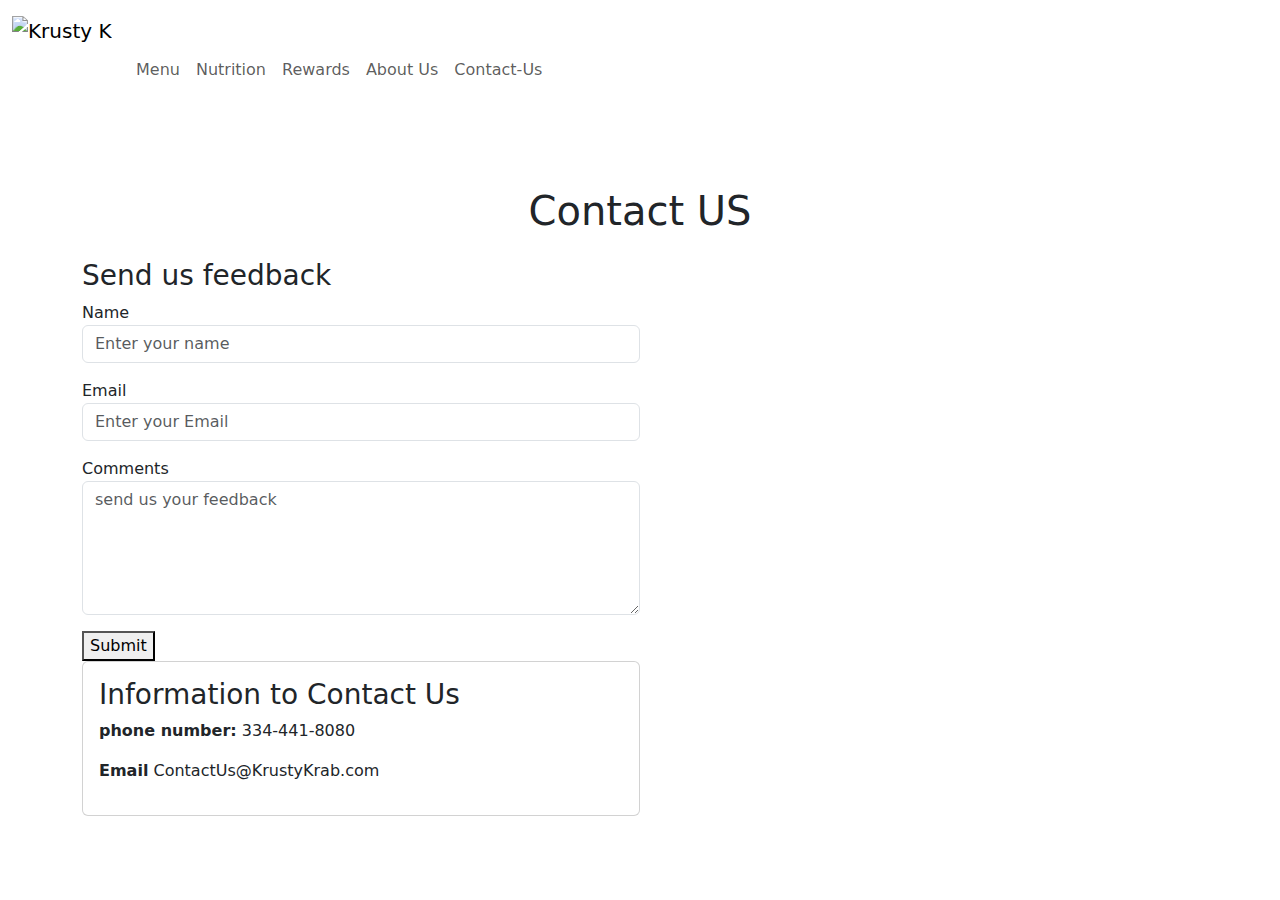
==== contact.html @ 6d70cbf8 "CSS for contact page" ====
<!DOCTYPE html>
<html>
    <head>
        <title>Contact US</title>
        <link rel="stylesheet" href="contact.css">
        <link href="https://cdn.jsdelivr.net/npm/bootstrap@5.3.3/dist/css/bootstrap.min.css" rel="stylesheet" integrity="sha384-QWTKZyjpPEjISv5WaRU9OFeRpok6YctnYmDr5pNlyT2bRjXh0JMhjY6hW+ALEwIH" crossorigin="anonymous">
        <script src="https://cdn.jsdelivr.net/npm/bootstrap@5.3.3/dist/js/bootstrap.bundle.min.js" integrity="sha384-YvpcrYf0tY3lHB60NNkmXc5s9fDVZLESaAA55NDzOxhy9GkcIdslK1eN7N6jIeHz" crossorigin="anonymous"></script>
        <meta name="viewport" content="width=device-width,initial-scale=1.0">
        
    </head>
<body>
    <nav class="navbar navbar-expand-lg" id="nav-bar">
        <div class="container-fluid">
            <a class="navbar-brand" href="index.html">
                <img src="https://static.wikia.nocookie.net/fictionalcompanies/images/e/e9/Krusty_Krab_logo.png/revision/latest?cb=20230923081253" alt="Krusty Krab Logo" width="100" height="110" class="d-inline-block align-text-top">
            </a>
            <button class="navbar-toggler" type="button" data-bs-toggle="collapse" data-bs-target="#navbarSupportedContent" aria-expanded="false" aria-label="Toggle navigation">
                <span class="navbar-toggler-icon"></span>
            </button>
            <div class="collapse navbar-collapse" id="navbarSupportContent">
                <ul class="navbar-nav me-auto mb-2 mb-lg-0">
                    <li class="nav-item"><a class="nav-link" href="menu.html">Menu</a></li>
                    <li class="nav-item"><a class="nav-link" href="nutrition.html">Nutrition</a></li>
                    <li class="nav-item"><a class="nav-link" href="reward.html">Rewards</a></li>
                    <li class="nav-item"><a class="nav-link" href="about.html">About Us</a></li>
                    <li class="nav-item"><a class="nav-link" href="contact.html">Contact-Us</a></li>
                </ul>

            </div>
        </div>
    </nav>
    <div class="container mt-5">
        <h1 class="text-center mb-4">Contact US</h1>
        <div class="col-md-6">
            <h3> Send us feedback</h3>
            <form>
                <div class="mb-3">
                    <lable for="name" class="form-lable">Name</lable>
                    <input type="text" class="form-control" id="Name" placeholder="Enter your name">
             </div>
             <div class="mb-3">
                <lable for="email" class="form-lable">Email</lable>
                <input type="email" class="form-control" id="Email" placeholder="Enter your Email">  
             </div>
             <div class="mb-3">
                <lable for="comments" class="form-lable">Comments</lable>
                <textarea class="form-control" id="comments" rows="5" placeholder="send us your feedback"></textarea>
             </div>
             <button type="submit" class="btn-btn-primary">Submit</button>
            </form>

            </div>
    
            <div class="col-md-6">
                <div class="card">
                <div class="card-body">
                <h3>Information to Contact Us</h3>
                <p><strong>phone number:</strong> 334-441-8080</p>
                <p><strong>Email</strong> ContactUs@KrustyKrab.com</p>
                </div>
                </div>
            </div>

</body>

</html>
---- contact.css ----
body {
    font-family: Arial, Helvetica, sans-serif;
    background-image:url(https://i.etsystatic.com/10868806/r/il/6e5775/4079544308/il_fullxfull.4079544308_c7w1.jpg);
    background-size: cover;
    background-position: center;
}

#nav-bar {
    background-color: white;
    color: black;
}
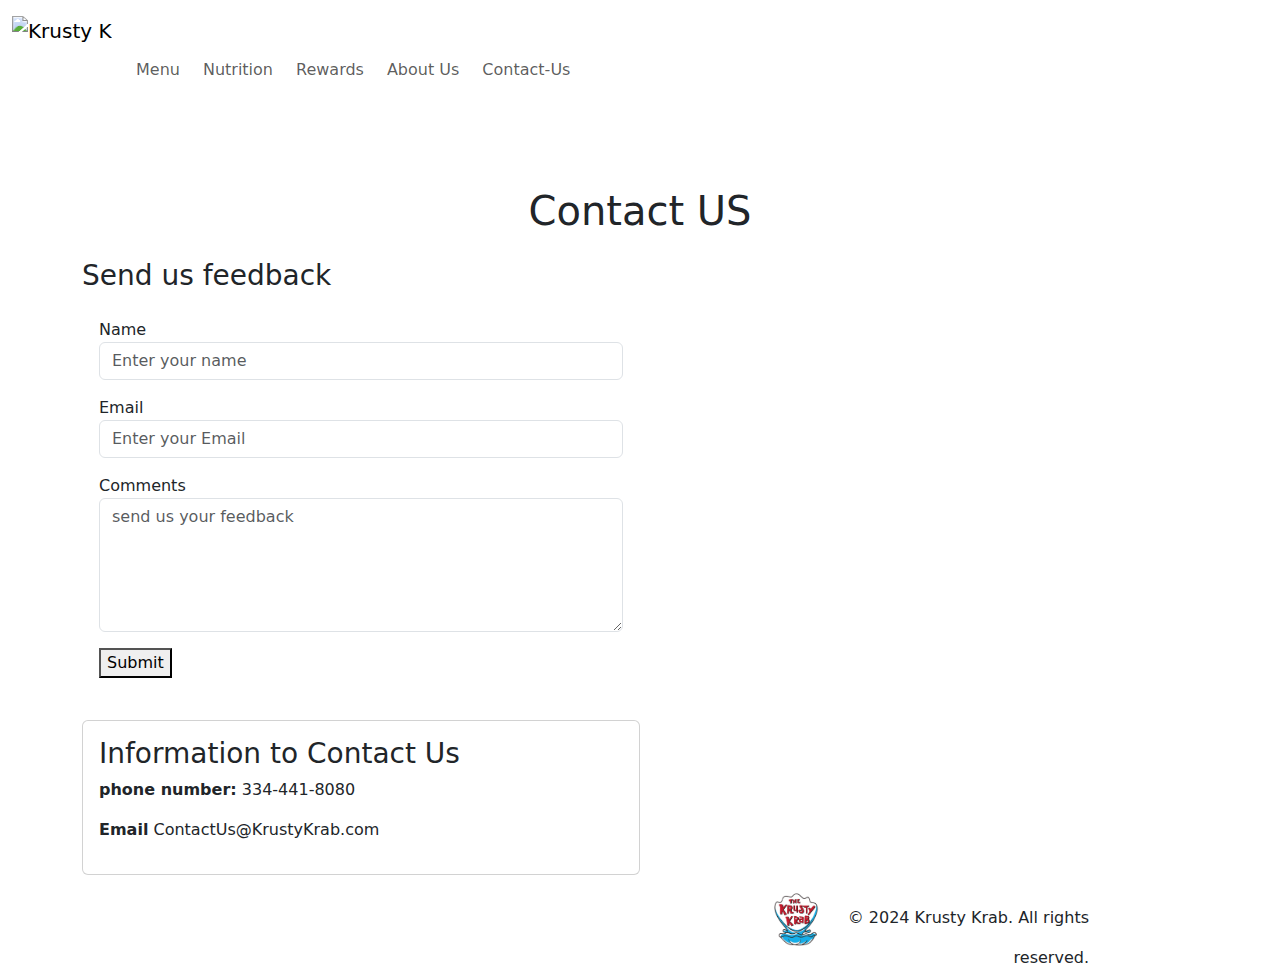
==== commit 0177588a: "added footer" ====
--- a/contact.html
+++ b/contact.html
@@ -61,6 +61,54 @@
                 </div>
             </div>
 
+            <div class="container-fluid bot-footer">
+                <div class="row d-flex justify-content-center">
+                  <div class="col-12 col-md-6">
+                    <ul
+                      class="list-inline footer-links d-flex justify-content-center justify-content-between align-content-center px-3"
+                    >
+                      <li class="list-inline-item my-md-4 mt-2">
+                        <a
+                          href="#"
+                          class="text-white text-decoration-none"
+                          aria-label="Privacy Policy"
+                          >Privacy Policy</a
+                        >
+                      </li>
+                      <li class="list-inline-item my-md-4 mt-2">
+                        <a
+                          href="#"
+                          class="text-white text-decoration-none"
+                          aria-label="Terms & Conditions"
+                          >Terms & Conditions</a
+                        >
+                      </li>
+                      <li class="list-inline-item my-md-4 mt-2 pe-md-5">
+                        <a
+                          href="#"
+                          class="text-white text-decoration-none"
+                          aria-label="Accessibility"
+                          >Accessibility</a
+                        >
+                      </li>
+                    </ul>
+                  </div>
+                  <div class="col-12 col-md-4 text-center text-md-end pe-3">
+                    <p class="mt-3 mb-1">
+                      <img
+                        src="images/brand_logo/KrustyKrabLogo-removebg-preview2.png"
+                        width="45"
+                        height="55"
+                        class="me-4"
+                        alt="Krusty Krab Logo"
+                      />
+                      &copy; 2024 Krusty Krab. All rights reserved.
+                    </p>
+                  </div>
+                </div>
+              </div>
+            </footer>
+
 </body>
 
 </html>--- a/contact.css
+++ b/contact.css
@@ -8,4 +8,42 @@
 #nav-bar {
     background-color: white;
     color: black;
-}+}
+
+.nav-link img {
+    border-radius: 45%;
+}
+
+.nav-link {
+    color: antiquewhite;
+    margin-right: 7px;
+    
+}
+
+.nav-link:hover{
+    color: yellow !important
+}
+
+form {
+    background-color: white;
+    padding: 17px;
+    border-radius: 7px;
+    box-shadow: 0px 4px 6px rgba(red, green, blue, alpha);
+    margin-bottom: 25px;
+}
+
+h1 {
+    color: darkblue;
+    font-size: medium;
+    margin-bottom: 17px;
+
+}
+
+form .btn-btn-primary:hover {
+    background-color: blueviolet;
+    color: white;
+    font-weight: bold;
+    padding: 12px;
+    border-radius: 3px;
+}
+    
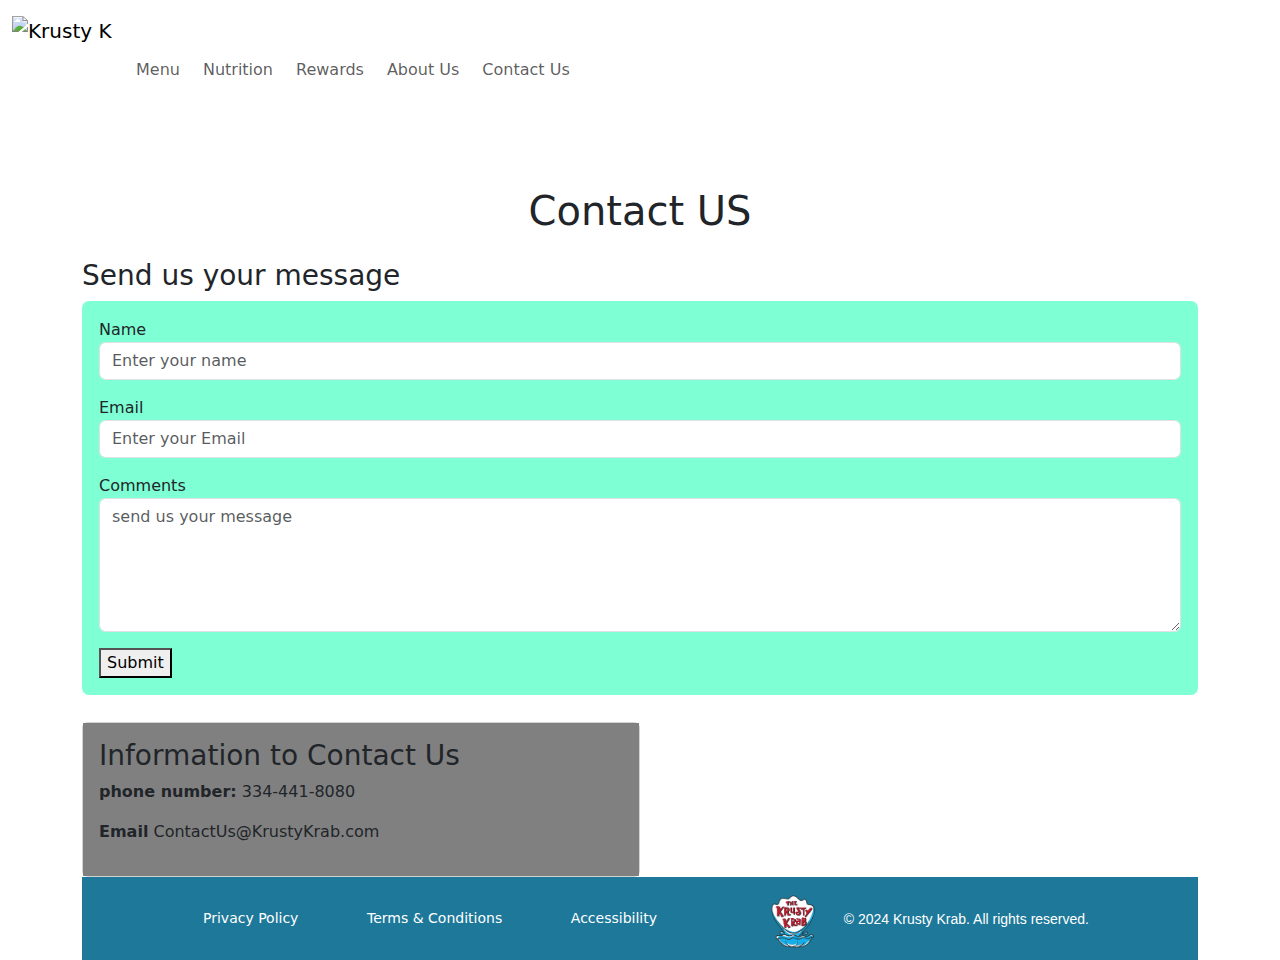
==== commit dbff8d50: "update" ====
--- a/contact.html
+++ b/contact.html
@@ -11,7 +11,7 @@
 <body>
     <nav class="navbar navbar-expand-lg" id="nav-bar">
         <div class="container-fluid">
-            <a class="navbar-brand" href="index.html">
+            <a class="navbar-brand">
                 <img src="https://static.wikia.nocookie.net/fictionalcompanies/images/e/e9/Krusty_Krab_logo.png/revision/latest?cb=20230923081253" alt="Krusty Krab Logo" width="100" height="110" class="d-inline-block align-text-top">
             </a>
             <button class="navbar-toggler" type="button" data-bs-toggle="collapse" data-bs-target="#navbarSupportedContent" aria-expanded="false" aria-label="Toggle navigation">
@@ -23,7 +23,7 @@
                     <li class="nav-item"><a class="nav-link" href="nutrition.html">Nutrition</a></li>
                     <li class="nav-item"><a class="nav-link" href="reward.html">Rewards</a></li>
                     <li class="nav-item"><a class="nav-link" href="about.html">About Us</a></li>
-                    <li class="nav-item"><a class="nav-link" href="contact.html">Contact-Us</a></li>
+                    <li class="nav-item"><a class="nav-link" href="contact.html">Contact Us</a></li>
                 </ul>
 
             </div>
@@ -31,8 +31,8 @@
     </nav>
     <div class="container mt-5">
         <h1 class="text-center mb-4">Contact US</h1>
-        <div class="col-md-6">
-            <h3> Send us feedback</h3>
+        <div class="center-container">
+            <h3> Send us your message</h3>
             <form>
                 <div class="mb-3">
                     <lable for="name" class="form-lable">Name</lable>
@@ -44,11 +44,12 @@
              </div>
              <div class="mb-3">
                 <lable for="comments" class="form-lable">Comments</lable>
-                <textarea class="form-control" id="comments" rows="5" placeholder="send us your feedback"></textarea>
+                <textarea class="form-control" id="comments" rows="5" placeholder="send us your message"></textarea>
              </div>
              <button type="submit" class="btn-btn-primary">Submit</button>
             </form>
-
+               
+            
             </div>
     
             <div class="col-md-6">
@@ -108,7 +109,7 @@
                 </div>
               </div>
             </footer>
-
+                  <script src="contact.js"></script>
 </body>
 
 </html>--- a/contact.css
+++ b/contact.css
@@ -3,11 +3,14 @@
     background-image:url(https://i.etsystatic.com/10868806/r/il/6e5775/4079544308/il_fullxfull.4079544308_c7w1.jpg);
     background-size: cover;
     background-position: center;
+    justify-content: center;
+    align-items: center;
 }
 
 #nav-bar {
     background-color: white;
     color: black;
+    
 }
 
 .nav-link img {
@@ -30,6 +33,7 @@
     border-radius: 7px;
     box-shadow: 0px 4px 6px rgba(red, green, blue, alpha);
     margin-bottom: 25px;
+    background-color: aquamarine;
 }
 
 h1 {
@@ -41,9 +45,94 @@
 
 form .btn-btn-primary:hover {
     background-color: blueviolet;
-    color: white;
+    color: red;
     font-weight: bold;
     padding: 12px;
     border-radius: 3px;
 }
+
+footer {
+    width: 100%;
+    display: flex;
+    flex-wrap: wrap;
+    justify-content: space-between;
+    font-style: normal;
+    font-family: "Palanquin", sans-serif;
+  }
+  footer i {
+    font-size: 25px;
+    font-style: normal;
+    font-family: "Palanquin", sans-serif;
+  }
+  footer a {
+    font-size: 14px;
+    font-weight: 600;
+    font-style: normal;
+    font-family: "Palanquin", sans-serif;
+  }
+  .top-footer {
+    background-color: #0e5b77;
+    color: #fff;
+    height: fit-content;
+  }
+  .top-footer img {
+    width: 35px;
+  }
+  .bot-footer {
+    background-color: #1d789a;
+    color: #fff;
+    height: fit-content;
+    font-size: 14px;
+  }
+  .bot-footer a {
+    font-weight: 300;
+  }
+  .bot-footer p {
+    font-weight: 300;
+    font-style: normal;
+    font-family: "Palanquin", sans-serif;
+  }
+  .footer-links {
+    margin: 0;
+    padding: 7px 0 7px 0;
+  }
+  .bot-footer .footer-links {
+    font-weight: 400;
+    display: inline-block;
+  }
+  .bot-footer .footer-links .list-inline-item:hover {
+    text-decoration: underline;
+  }
+
+ .card {
+    margin-top: 27px;
+    border: none;
+    border-radius: 7px;
+ }
+ 
+ .card-body {
+    background-color: gray;
+    color: black;
+    padding-left: 18px;
+ }
     
+
+ 
+ @media (max-width: 767px) {
+    form {
+        width: 87px;
+        padding: 10px;
+    }
+
+    #nav-bar {
+        flex-wrap: wrap;
+    }
+    .nav-link {
+        margin-right: 4px;
+        font-size: small;
+    }
+    .footer-links {
+        margin-bottom: 10px;
+    }
+ }
+
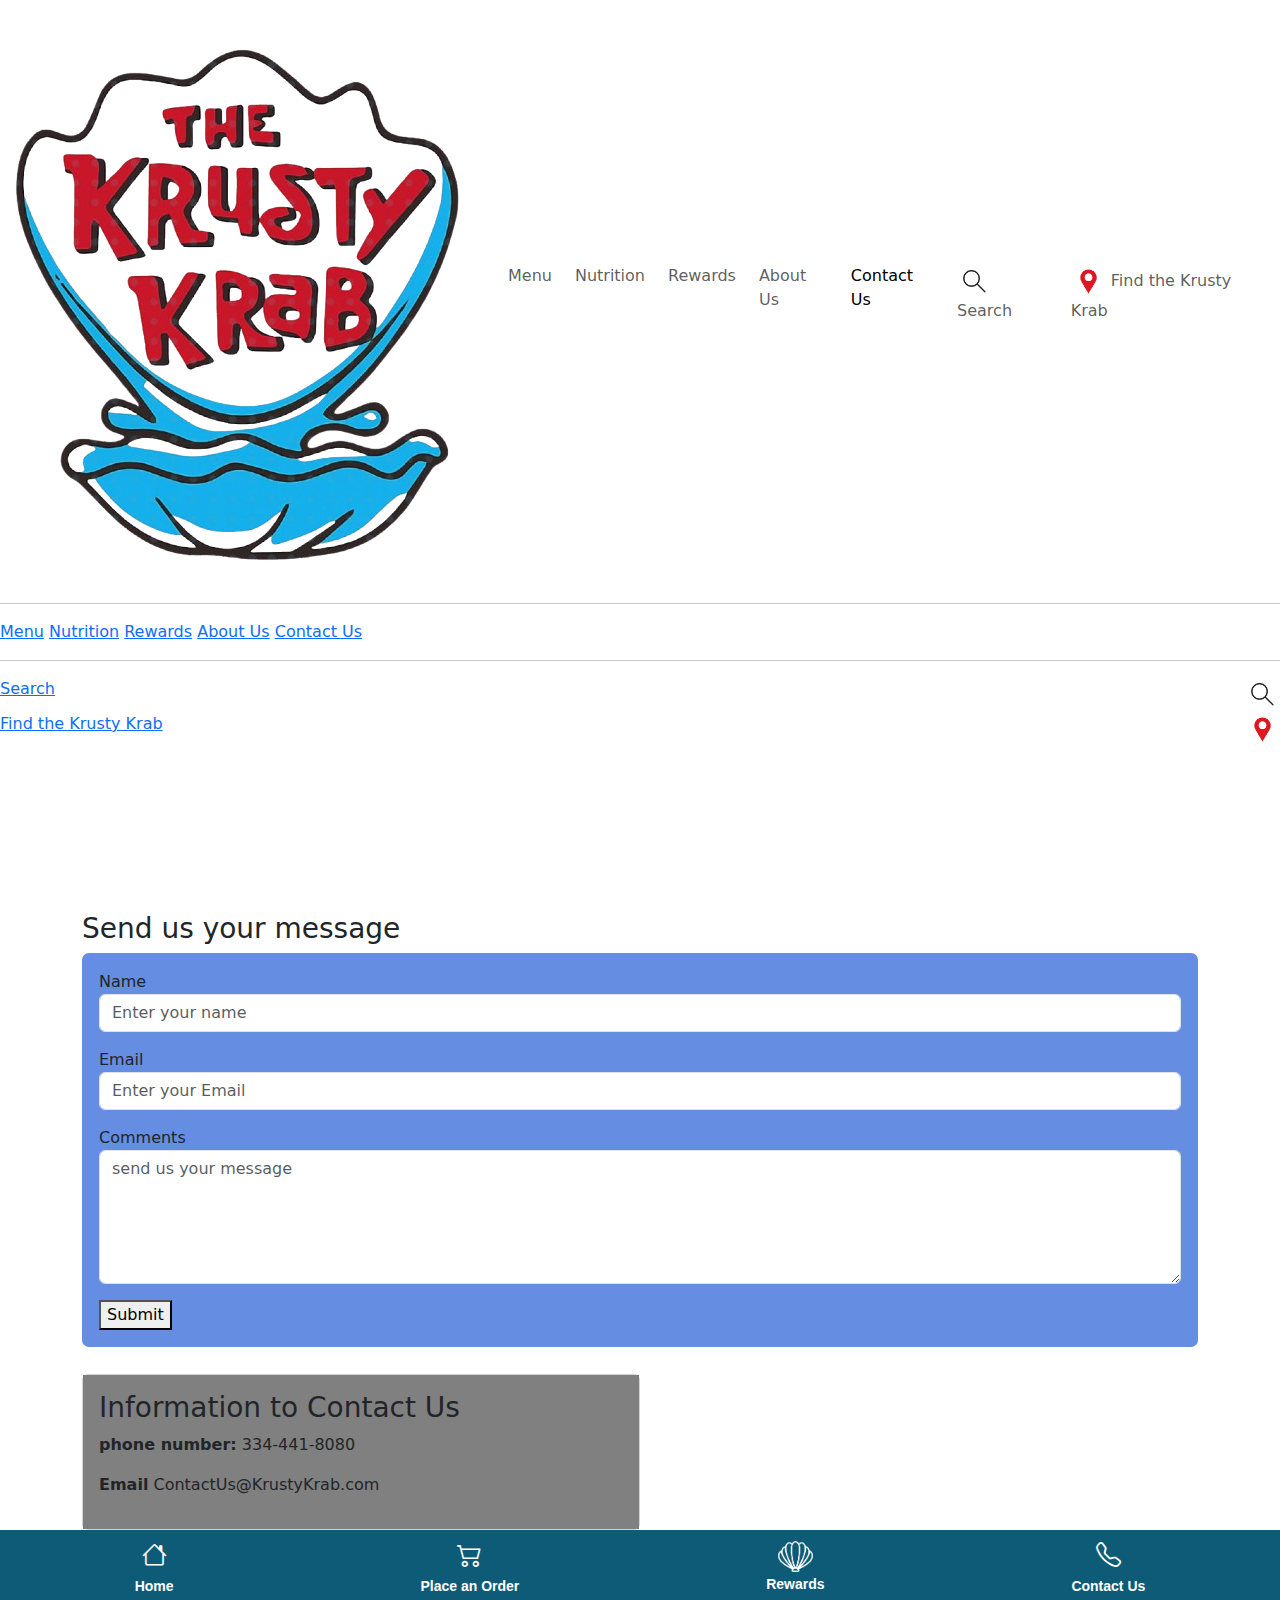
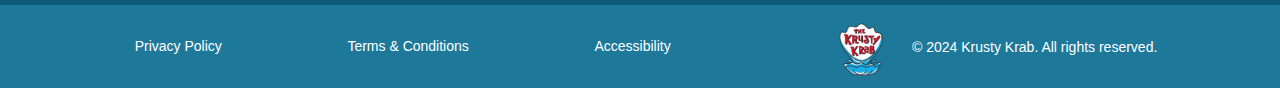
==== commit e4d531b0: "Fixed missing assets and polish" ====
--- a/contact.html
+++ b/contact.html
@@ -1,115 +1,183 @@
 <!DOCTYPE html>
 <html>
-    <head>
-        <title>Contact US</title>
-        <link rel="stylesheet" href="contact.css">
-        <link href="https://cdn.jsdelivr.net/npm/bootstrap@5.3.3/dist/css/bootstrap.min.css" rel="stylesheet" integrity="sha384-QWTKZyjpPEjISv5WaRU9OFeRpok6YctnYmDr5pNlyT2bRjXh0JMhjY6hW+ALEwIH" crossorigin="anonymous">
-        <script src="https://cdn.jsdelivr.net/npm/bootstrap@5.3.3/dist/js/bootstrap.bundle.min.js" integrity="sha384-YvpcrYf0tY3lHB60NNkmXc5s9fDVZLESaAA55NDzOxhy9GkcIdslK1eN7N6jIeHz" crossorigin="anonymous"></script>
-        <meta name="viewport" content="width=device-width,initial-scale=1.0">
-        
-    </head>
+
+<head>
+  <title>Contact US</title>
+  <link rel="stylesheet" href="style.css">
+  <link rel="stylesheet" href="contact.css">
+  <link href="https://cdn.jsdelivr.net/npm/bootstrap@5.3.3/dist/css/bootstrap.min.css" rel="stylesheet" integrity="sha384-QWTKZyjpPEjISv5WaRU9OFeRpok6YctnYmDr5pNlyT2bRjXh0JMhjY6hW+ALEwIH" crossorigin="anonymous">
+  <script src="https://cdn.jsdelivr.net/npm/bootstrap@5.3.3/dist/js/bootstrap.bundle.min.js" integrity="sha384-YvpcrYf0tY3lHB60NNkmXc5s9fDVZLESaAA55NDzOxhy9GkcIdslK1eN7N6jIeHz" crossorigin="anonymous"></script>
+  <meta name="viewport" content="width=device-width,initial-scale=1.0">
+  <link rel="stylesheet" href="style.css" />
+  <link rel="preconnect" href="https://fonts.googleapis.com" />
+  <link rel="preconnect" href="https://fonts.gstatic.com" crossorigin />
+  <link href="https://fonts.googleapis.com/css2?family=Afacad+Flux:wght@100..1000&family=Lexend:wght@900&family=Oswald:wght@200..700&family=Palanquin+Dark:wght@400;500;600;700&family=Quattrocento+Sans:ital,wght@0,400;0,700;1,400;1,700&family=SUSE:wght@800&display=swap" rel="stylesheet" />
+  <link rel="stylesheet" href="https://cdn.jsdelivr.net/npm/bootstrap-icons@1.11.3/font/bootstrap-icons.min.css" />
+  <link rel="icon" href="images/brand_logo/KrustyKrabLogo-removebg-preview2.png" />
+</head>
+
 <body>
-    <nav class="navbar navbar-expand-lg" id="nav-bar">
-        <div class="container-fluid">
-            <a class="navbar-brand">
-                <img src="https://static.wikia.nocookie.net/fictionalcompanies/images/e/e9/Krusty_Krab_logo.png/revision/latest?cb=20230923081253" alt="Krusty Krab Logo" width="100" height="110" class="d-inline-block align-text-top">
-            </a>
-            <button class="navbar-toggler" type="button" data-bs-toggle="collapse" data-bs-target="#navbarSupportedContent" aria-expanded="false" aria-label="Toggle navigation">
-                <span class="navbar-toggler-icon"></span>
-            </button>
-            <div class="collapse navbar-collapse" id="navbarSupportContent">
-                <ul class="navbar-nav me-auto mb-2 mb-lg-0">
-                    <li class="nav-item"><a class="nav-link" href="menu.html">Menu</a></li>
-                    <li class="nav-item"><a class="nav-link" href="nutrition.html">Nutrition</a></li>
-                    <li class="nav-item"><a class="nav-link" href="reward.html">Rewards</a></li>
-                    <li class="nav-item"><a class="nav-link" href="about.html">About Us</a></li>
-                    <li class="nav-item"><a class="nav-link" href="contact.html">Contact Us</a></li>
-                </ul>
+  <nav class="navbar navbar-expand-lg" id="navbar">
+    <nav class="navbar">
+      <div class="container-fluid">
+        <a class="img-fluid navbar-brand" href="home.html">
+          <img src="images/brand_logo/KrustyKrabLogo-removebg-preview2.png" alt="Logo" class="d-inline-block align-text-top" />
+        </a>
+      </div>
+    </nav>
+    <ul class="navbar-nav me-auto mb-2 mb-lg-0">
+      <li class="nav-item">
+        <a class="nav-link" href="menu.html">Menu</a>
+      </li>
+      <li class="nav-item">
+        <a class="nav-link" href="nutrition.html">Nutrition</a>
+      </li>
+      <li class="nav-item">
+        <a class="nav-link" href="rewards.html">Rewards</a>
+      </li>
+      <li class="nav-item">
+        <a class="nav-link" href="about.html">About Us</a>
+      </li>
+      <li class="nav-item">
+        <a class="nav-link active" aria-current="page" href="contact.html">Contact Us</a>
+      </li>
+      <hr class="nvbr-cllp" />
+      <li class="nav-item top">
+        <a class="nav-link" href="search.html">
+          <img src="images/icons/magnifying glass.png" width="35" height="35" />
+          Search
+        </a>
+      </li>
+      <li class="nav-item top last">
+        <a class="nav-link" href="https://www.google.com/maps/dir//%2711.6065142,165.3768099%27">
+          <img src="images/icons/red_pinpoint_icon.png" width="35" height="35" />
+          Find the Krusty Krab
+        </a>
+      </li>
+    </ul>
+  </nav>
+  <div class="app">
+    <div class="menu-toggle">
+      <div class="hamburger">
+        <span> <a href="#collapse-menu"></a></span>
+      </div>
+    </div>
+  </div>
+  <div class="collapse-bar" id="collapse-menu">
+    <nav class="menu">
+      <hr class="top" />
+      <a href="menu.html" class="menu-item">Menu</a>
+      <a href="nutrition.html" class="menu-item">Nutrition</a>
+      <a href="rewards.html" class="menu-item">Rewards</a>
+      <a href="about.html" class="menu-item">About Us</a>
+      <a href="contact.html" class="menu-item active" aria-current="page">Contact Us</a>
+      <hr class="bot" />
+      <a href="search.html" class="menu-item d-flex flex-row-reverse justify-content-between"><img src="images/icons/magnifying glass.png" width="35" height="35" class="img-fluid" />Search
+      </a>
+      <a href="https://www.google.com/maps/dir//%2711.6065142,165.3768099%27" class="menu-item d-flex flex-row-reverse justify-content-between"><img src="images/icons/red_pinpoint_icon.png" width="35" height="35" />Find the Krusty Krab</a>
+    </nav>
+  </div>
 
-            </div>
+
+
+  <div class="blur-content container-fluid px-0 py-0 mx-0 my-0">
+    <div class="container mt-5">
+      <h1 class="text-center display-3 text-white title pb-4 pt-3 mb-0 mx-0">
+        Contact Us
+      </h1>
+      <div class="center-container">
+        <h3> Send us your message</h3>
+        <form>
+          <div class="mb-3">
+            <lable for="name" class="form-lable">Name</lable>
+            <input type="text" class="form-control" id="Name" placeholder="Enter your name">
+          </div>
+          <div class="mb-3">
+            <lable for="email" class="form-lable">Email</lable>
+            <input type="email" class="form-control" id="Email" placeholder="Enter your Email">
+          </div>
+          <div class="mb-3">
+            <lable for="comments" class="form-lable">Comments</lable>
+            <textarea class="form-control" id="comments" rows="5" placeholder="send us your message"></textarea>
+          </div>
+          <button type="submit" class="btn-btn-primary">Submit</button>
+        </form>
+
+
+      </div>
+
+      <div class="col-md-6">
+        <div class="card">
+          <div class="card-body">
+            <h3>Information to Contact Us</h3>
+            <p><strong>phone number:</strong> 334-441-8080</p>
+            <p><strong>Email</strong> ContactUs@KrustyKrab.com</p>
+          </div>
         </div>
-    </nav>
-    <div class="container mt-5">
-        <h1 class="text-center mb-4">Contact US</h1>
-        <div class="center-container">
-            <h3> Send us your message</h3>
-            <form>
-                <div class="mb-3">
-                    <lable for="name" class="form-lable">Name</lable>
-                    <input type="text" class="form-control" id="Name" placeholder="Enter your name">
-             </div>
-             <div class="mb-3">
-                <lable for="email" class="form-lable">Email</lable>
-                <input type="email" class="form-control" id="Email" placeholder="Enter your Email">  
-             </div>
-             <div class="mb-3">
-                <lable for="comments" class="form-lable">Comments</lable>
-                <textarea class="form-control" id="comments" rows="5" placeholder="send us your message"></textarea>
-             </div>
-             <button type="submit" class="btn-btn-primary">Submit</button>
-            </form>
-               
-            
-            </div>
-    
-            <div class="col-md-6">
-                <div class="card">
-                <div class="card-body">
-                <h3>Information to Contact Us</h3>
-                <p><strong>phone number:</strong> 334-441-8080</p>
-                <p><strong>Email</strong> ContactUs@KrustyKrab.com</p>
-                </div>
-                </div>
-            </div>
+      </div>
+    </div>
+  </div>
 
-            <div class="container-fluid bot-footer">
-                <div class="row d-flex justify-content-center">
-                  <div class="col-12 col-md-6">
-                    <ul
-                      class="list-inline footer-links d-flex justify-content-center justify-content-between align-content-center px-3"
-                    >
-                      <li class="list-inline-item my-md-4 mt-2">
-                        <a
-                          href="#"
-                          class="text-white text-decoration-none"
-                          aria-label="Privacy Policy"
-                          >Privacy Policy</a
-                        >
-                      </li>
-                      <li class="list-inline-item my-md-4 mt-2">
-                        <a
-                          href="#"
-                          class="text-white text-decoration-none"
-                          aria-label="Terms & Conditions"
-                          >Terms & Conditions</a
-                        >
-                      </li>
-                      <li class="list-inline-item my-md-4 mt-2 pe-md-5">
-                        <a
-                          href="#"
-                          class="text-white text-decoration-none"
-                          aria-label="Accessibility"
-                          >Accessibility</a
-                        >
-                      </li>
-                    </ul>
-                  </div>
-                  <div class="col-12 col-md-4 text-center text-md-end pe-3">
-                    <p class="mt-3 mb-1">
-                      <img
-                        src="images/brand_logo/KrustyKrabLogo-removebg-preview2.png"
-                        width="45"
-                        height="55"
-                        class="me-4"
-                        alt="Krusty Krab Logo"
-                      />
-                      &copy; 2024 Krusty Krab. All rights reserved.
-                    </p>
-                  </div>
-                </div>
-              </div>
-            </footer>
-                  <script src="contact.js"></script>
+
+  <footer class="footer">
+    <div class="container-fluid top-footer">
+      <div class="row d-flex justify-content-center">
+        <div class="col-12 col-md-10">
+          <ul class="list-inline footer-links d-flex justify-content-center justify-content-between px-3">
+            <li class="list-inline-item text-center">
+              <a class="text-white text-decoration-none" href="home.html" aria-label="Go to Home">
+                <i class="bi bi-house"></i><br />
+                Home
+              </a>
+            </li>
+            <li class="list-inline-item text-center">
+              <a class="text-white text-decoration-none" href="#" aria-label="Place an Order">
+                <i class="bi bi-cart2"></i><br />
+                Place an Order
+              </a>
+            </li>
+            <li class="list-inline-item text-center">
+              <a class="text-white text-decoration-none" href="rewards.html" aria-label="View Specials">
+                <img src="images/icons/Seashell_Icon_White.png" alt="Seashell_Icon" class="img-fluid pt-1" /><br />
+                Rewards
+              </a>
+            </li>
+            <li class="list-inline-item text-center">
+              <a class="text-white text-decoration-none" href="contact.html" aria-label="Contact Us">
+                <i class="bi bi-telephone"></i><br />
+                Contact Us
+              </a>
+            </li>
+          </ul>
+        </div>
+      </div>
+    </div>
+    <div class="container-fluid bot-footer">
+      <div class="row d-flex justify-content-center">
+        <div class="col-12 col-md-6">
+          <ul class="list-inline footer-links d-flex justify-content-center justify-content-between align-content-center px-3">
+            <li class="list-inline-item my-md-4 mt-2">
+              <a href="#" class="text-white text-decoration-none" aria-label="Privacy Policy">Privacy Policy</a>
+            </li>
+            <li class="list-inline-item my-md-4 mt-2">
+              <a href="#" class="text-white text-decoration-none" aria-label="Terms & Conditions">Terms & Conditions</a>
+            </li>
+            <li class="list-inline-item my-md-4 mt-2 pe-md-5">
+              <a href="#" class="text-white text-decoration-none" aria-label="Accessibility">Accessibility</a>
+            </li>
+          </ul>
+        </div>
+        <div class="col-12 col-md-4 text-center text-md-end pe-3">
+          <p class="mt-3 mb-1">
+            <img src="images/brand_logo/KrustyKrabLogo-removebg-preview2.png" width="45" height="55" class="me-4" alt="Krusty Krab Logo" />
+            &copy; 2024 Krusty Krab. All rights reserved.
+          </p>
+        </div>
+      </div>
+    </div>
+  </footer>
+
+  <script src="contact.js"></script>
 </body>
 
 </html>--- a/contact.css
+++ b/contact.css
@@ -33,7 +33,7 @@
     border-radius: 7px;
     box-shadow: 0px 4px 6px rgba(red, green, blue, alpha);
     margin-bottom: 25px;
-    background-color: aquamarine;
+    background-color: rgba(63, 112, 218, 0.8);
 }
 
 h1 {
